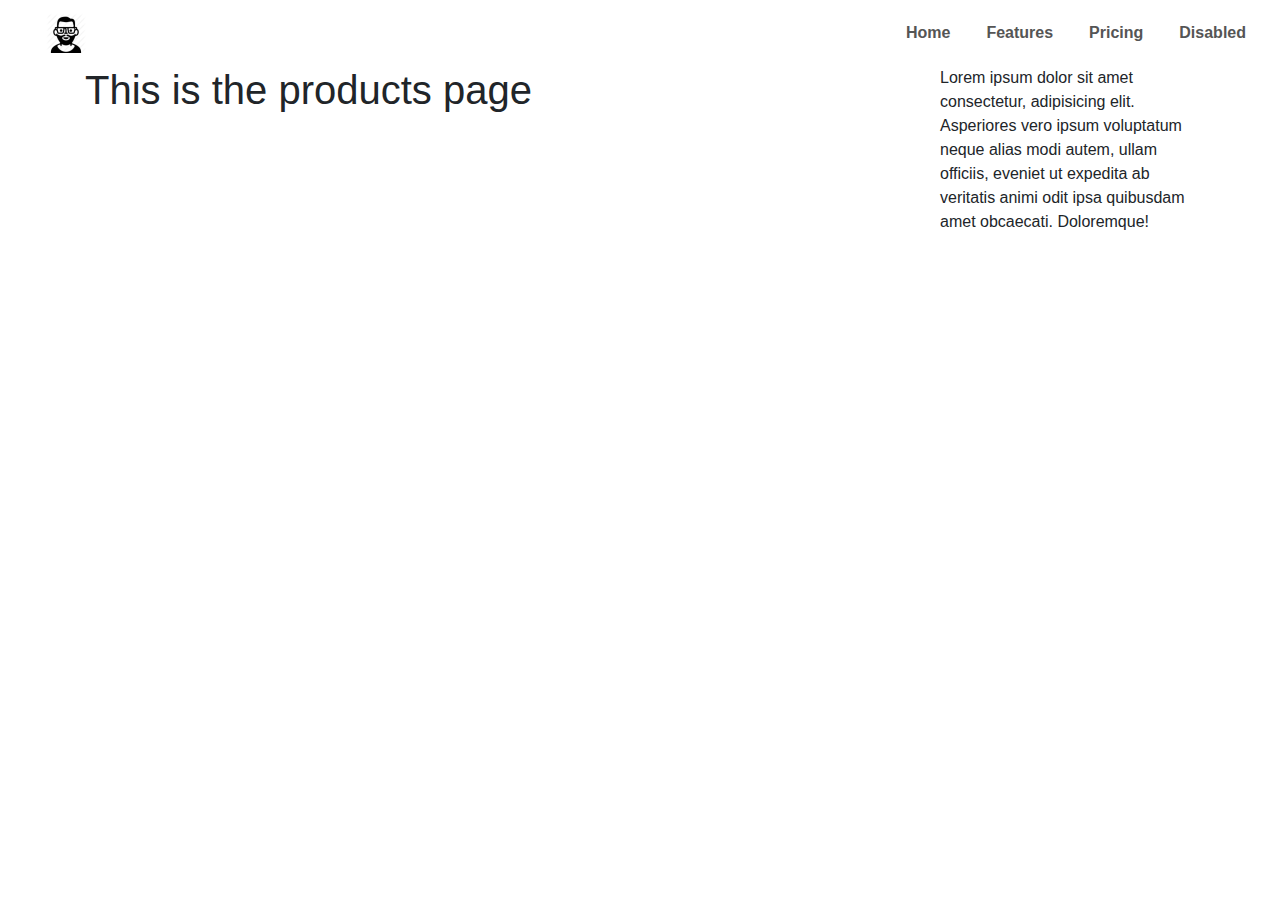
==== pricing.html @ 61be5084 "Initial commit" ====
<html>
    <head>
        <link rel="stylesheet" href="style.css">
        <!-- using https://getbootstrap.com/ copy the CSS only link rel stylesheet stackpath as below and remove the rest of the link as below-->
        <link rel="stylesheet" href="https://stackpath.bootstrapcdn.com/bootstrap/4.3.1/css/bootstrap.min.css">
        <!--need font awesome cdm from https://www.bootstrapcdn.com/fontawesome/
            copy the link and past in href -->
        <link rel="stylesheet" href="https://stackpath.bootstrapcdn.com/font-awesome/4.7.0/css/font-awesome.min.css">
    </head>

    <body>
        <!--Navigation Bar-->
        <section id="nav-bar">
                <!--in the website https://getbootstrap.com/ , click on Documentation menu select components from the list and select Navbar
                scrowl down to Navbar codes and copy the codes as below-->
                <nav class="navbar navbar-expand-lg navbar-light">
                    <!--removed bg-light-->
                    <a class="navbar-brand" href="#">
                       <img src="/image/PeopleIcons-04-128-80x80[1].png">
                    </a>         
                    <!--delete Navbar text from above and added image-->
                    <button class="navbar-toggler" type="button" data-toggle="collapse" data-target="#navbarNav" aria-controls="navbarNav" aria-expanded="false" aria-label="Toggle navigation">
                      <span class="navbar-toggler-icon"></span>
                    </button>
                    <div class="collapse navbar-collapse" id="navbarNav">
                      <ul class="navbar-nav ml-auto"> <!--changed navbar-nav to navbar-nav ml-auto to get navigation links to right side of the page -->
                        <li class="nav-item active">
                          <a class="nav-link" href="index.html">Home <span class="sr-only">(current)</span></a>
                        </li>
                        <li class="nav-item">
                          <a class="nav-link" href="features.html">Features</a>
                        </li>
                        <li class="nav-item">
                          <a class="nav-link disabled" href="pricing.html">Pricing</a>
                        </li>
                        <li class="nav-item">
                          <a class="nav-link" href="#" >Disabled</a>
                          <!--removed disabled from class nav-link disabled and removed tabindex="-1" aria-disabled="true"
                          to get the item active -->
                        </li>
                      </ul>
                    </div>
                  </nav>
                  
            </section>        

            <section>
                <div class="container">
                    <div class="row">
                        <div class="col-md-6">
                            <h1>This is the products page</h1>
                        </div>
                        <div class="col-md-3"></div>
                        <div class="col-md-3">
                            <p>Lorem ipsum dolor sit amet consectetur, adipisicing elit. Asperiores vero ipsum voluptatum neque alias modi autem, ullam officiis, eveniet ut expedita ab veritatis animi odit ipsa quibusdam amet obcaecati. Doloremque!</p>
                        </div>
                    </div>
                </div>
            </section>
    </body>
</html>
---- style.css ----
/* adding * for the entire website */
*{
    margin: 0;
    padding: 0;
}
/* # is used when we are writing code for id */
#nav-bar{
    position: sticky; /*nav bar will be sticky from the top*/
    top: 0;
    z-index: 10;
}

/* get the size of the navigation brand and image */
.navbar-brand img{
    height: 40px;
    padding-left: 30px;
}

.navbar-nav li{
    padding: 0 10px;
}

.navbar-nav li a{
    float: right;
    text-align: left;

}

/* to get the color change when hover over the navigation bar */
#nav-bar ul li a:hover{
    color: #007bff!important; /*need to write importent because we are overriding bootstrap classes*/
}

.navbar{
    background: #fff;
}

.navbar-toggler{
    border: none!important;/*need to write importent because we are overriding bootstrap classes*/
}

.nav-link{
    color: #555!important;
    font-weight: 600;
    font-size: 16px;
}

#slider{
    width: 100%;
}

#about{
    padding-top: 50px;
    padding-bottom: 50px;

}

.about .button{
    margin-top: 20px;
    margin-bottom: 30px;
}

.skills-bar p{
    margin-bottom: 6px;
    font-weight: 600;
}

.progress-bar{
    border-radius: 16px;
}

.progress{
    border-radius: 16px !important;
    margin-bottom: 20;
}
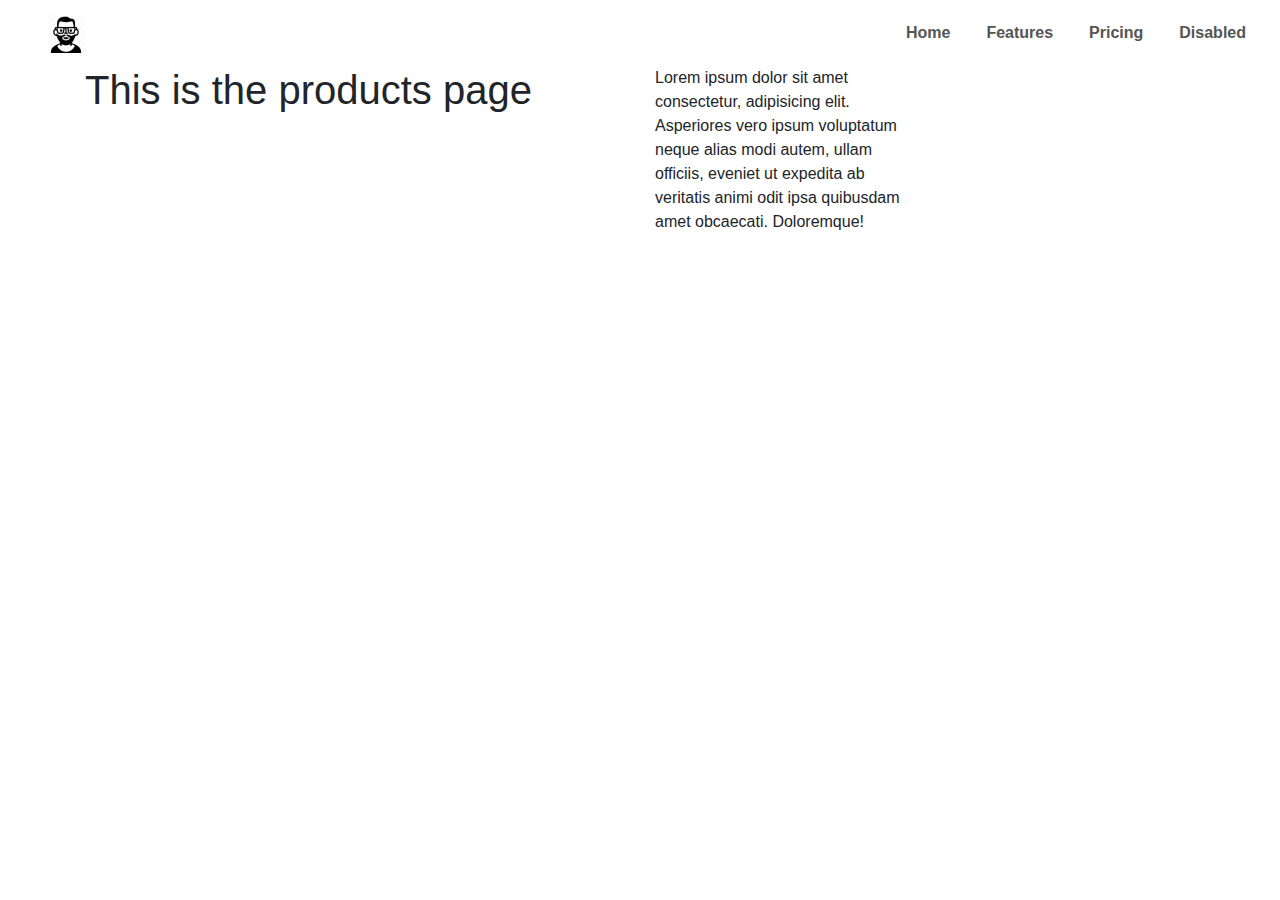
==== commit 3841a6e0: "Minor changes" ====
--- a/pricing.html
+++ b/pricing.html
@@ -50,7 +50,6 @@
                         <div class="col-md-6">
                             <h1>This is the products page</h1>
                         </div>
-                        <div class="col-md-3"></div>
                         <div class="col-md-3">
                             <p>Lorem ipsum dolor sit amet consectetur, adipisicing elit. Asperiores vero ipsum voluptatum neque alias modi autem, ullam officiis, eveniet ut expedita ab veritatis animi odit ipsa quibusdam amet obcaecati. Doloremque!</p>
                         </div>
